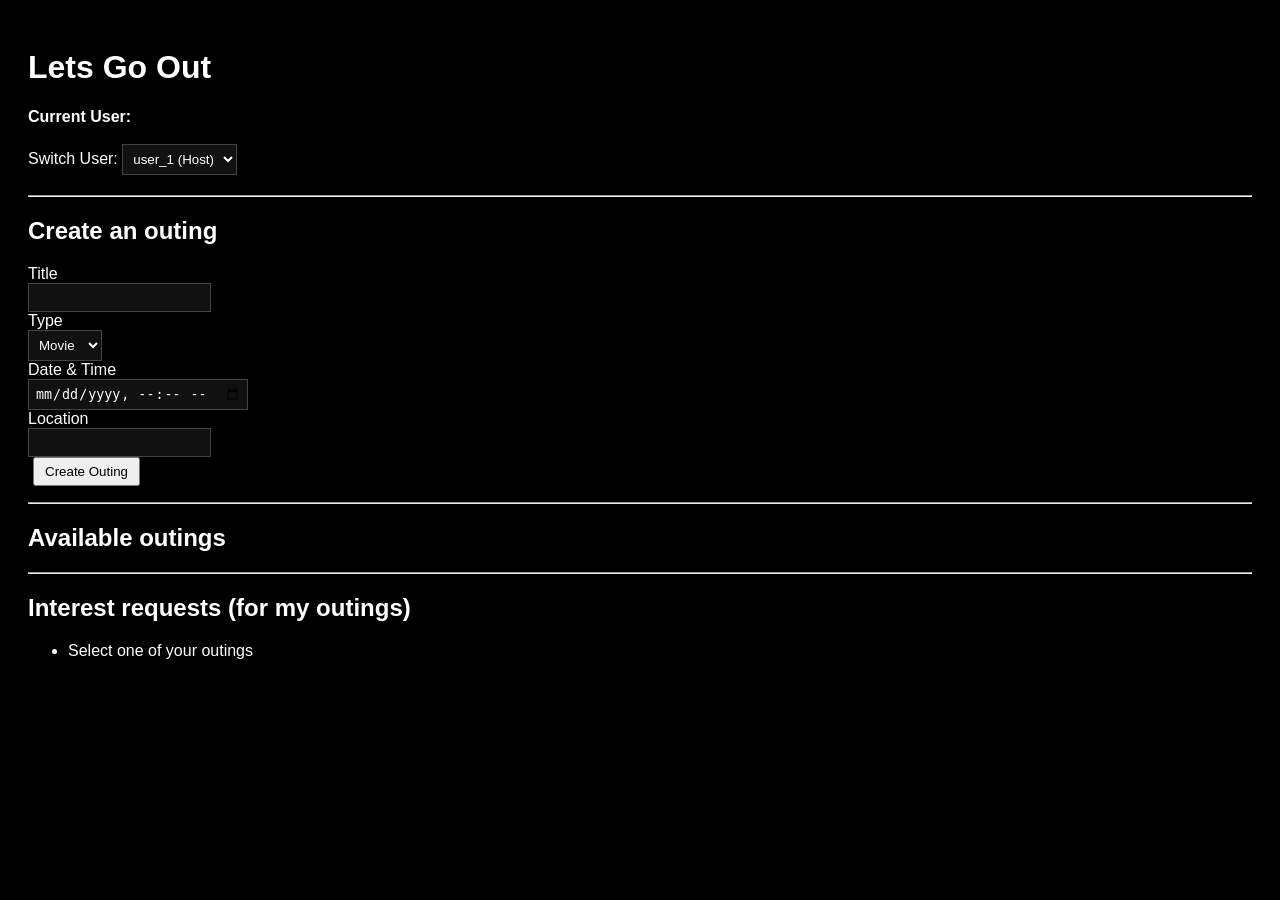
==== frontend/index.html @ 6b29534d "AP-6 created a user switch, to switch users" ====
<!DOCTYPE html>
<html>
<head>
  <title>Lets Go Out</title>
  <link rel="stylesheet" href="styles.css" />
</head>
<body>
  <h1>Lets Go Out</h1>

  <div style="margin-bottom: 20px;">
    <strong>Current User:</strong>
    <span id="current-user-label"></span>
    <br /><br />

    <label>Switch User:</label>
    <select id="user-selector">
      <option value="user_1">user_1 (Host)</option>
      <option value="user_2">user_2</option>
      <option value="user_3">user_3</option>
    </select>
  </div>

  <hr />

  <h2>Create an outing</h2>

  <form id="create-outing-form">
    <div>
      <label>Title</label><br />
      <input type="text" id="title" required />
    </div>

    <div>
      <label>Type</label><br />
      <select id="type">
        <option value="movie">Movie</option>
        <option value="coffee">Coffee</option>
        <option value="sports">Sports</option>
      </select>
    </div>

    <div>
      <label>Date & Time</label><br />
      <input type="datetime-local" id="date_time" required />
    </div>

    <div>
      <label>Location</label><br />
      <input type="text" id="location" />
    </div>

    <button type="submit">Create Outing</button>
  </form>

  <p id="message"></p>

  <hr />

  <h2>Available outings</h2>
  <ul id="outings-list"></ul>

  <hr />

  <h2>Interest requests (for my outings)</h2>
  <ul id="requests-list">
    <li>Select one of your outings</li>
  </ul>

  <script src="state.js"></script>
  <script src="api.js"></script>
  <script src="app.js"></script>
</body>
</html>
---- frontend/styles.css ----
body {
  background-color: #000;
  color: #fff;
  font-family: sans-serif;
  padding: 20px;
}

input, select {
  background-color: #111;
  color: #fff;
  border: 1px solid #444;
  padding: 6px;
}

button {
  margin-left: 5px;
  padding: 5px 10px;
  cursor: pointer;
}

li {
  margin-bottom: 8px;
}
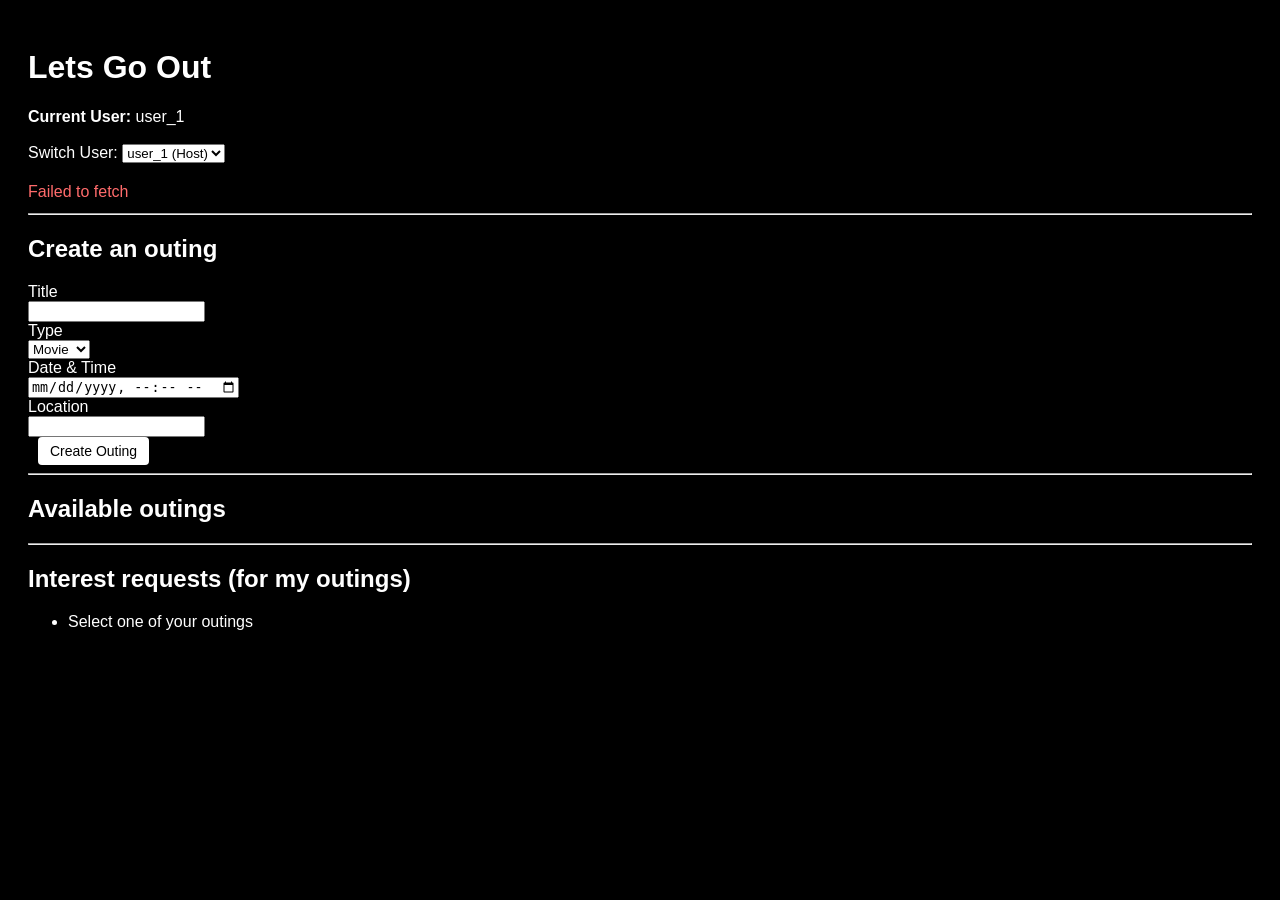
==== commit e35dc593: "added functionality to ensure that the request buttons for greyed out after use" ====
--- a/frontend/index.html
+++ b/frontend/index.html
@@ -4,6 +4,7 @@
   <title>Lets Go Out</title>
   <link rel="stylesheet" href="styles.css" />
 </head>
+
 <body>
   <h1>Lets Go Out</h1>
 
@@ -19,6 +20,9 @@
       <option value="user_3">user_3</option>
     </select>
   </div>
+
+  <!-- AP-7: Global backend error display -->
+  <p id="global-error" class="error hidden"></p>
 
   <hr />
 
@@ -52,7 +56,7 @@
     <button type="submit">Create Outing</button>
   </form>
 
-  <p id="message"></p>
+  <p id="message" class="success hidden"></p>
 
   <hr />
 
--- a/frontend/styles.css
+++ b/frontend/styles.css
@@ -1,23 +1,78 @@
+/* ------------------------------
+   Global styles
+   ------------------------------ */
 body {
   background-color: #000;
   color: #fff;
-  font-family: sans-serif;
+  font-family: Arial, sans-serif;
   padding: 20px;
 }
 
-input, select {
-  background-color: #111;
-  color: #fff;
-  border: 1px solid #444;
-  padding: 6px;
-}
-
+/* ------------------------------
+   Buttons
+   ------------------------------ */
 button {
-  margin-left: 5px;
-  padding: 5px 10px;
+  background-color: #ffffff;
+  color: #000000;
+  border: none;
+  border-radius: 4px;
+  padding: 6px 12px;
+  margin-left: 10px;
+  font-size: 14px;
   cursor: pointer;
 }
 
+button:hover:not(:disabled) {
+  opacity: 0.85;
+}
+
+/* Override browser disabled dimming */
+button:disabled {
+  cursor: not-allowed;
+  opacity: 1;
+}
+
+/* ------------------------------
+   Button states
+   ------------------------------ */
+button.pending {
+  background-color: #555;
+  color: #ffffff;
+}
+
+button.accepted {
+  background-color: #2ecc71;
+  color: #000000;
+}
+
+button.rejected {
+  background-color: #e74c3c;
+  color: #ffffff;
+}
+
+/* ------------------------------
+   Lists
+   ------------------------------ */
 li {
-  margin-bottom: 8px;
+  margin-bottom: 10px;
 }
+
+/* ------------------------------
+   Messages
+   ------------------------------ */
+.error {
+  color: #ff6b6b;
+  margin-bottom: 12px;
+}
+
+.success {
+  color: #4cd137;
+  margin-top: 10px;
+}
+
+/* ------------------------------
+   Utility
+   ------------------------------ */
+.hidden {
+  display: none;
+}
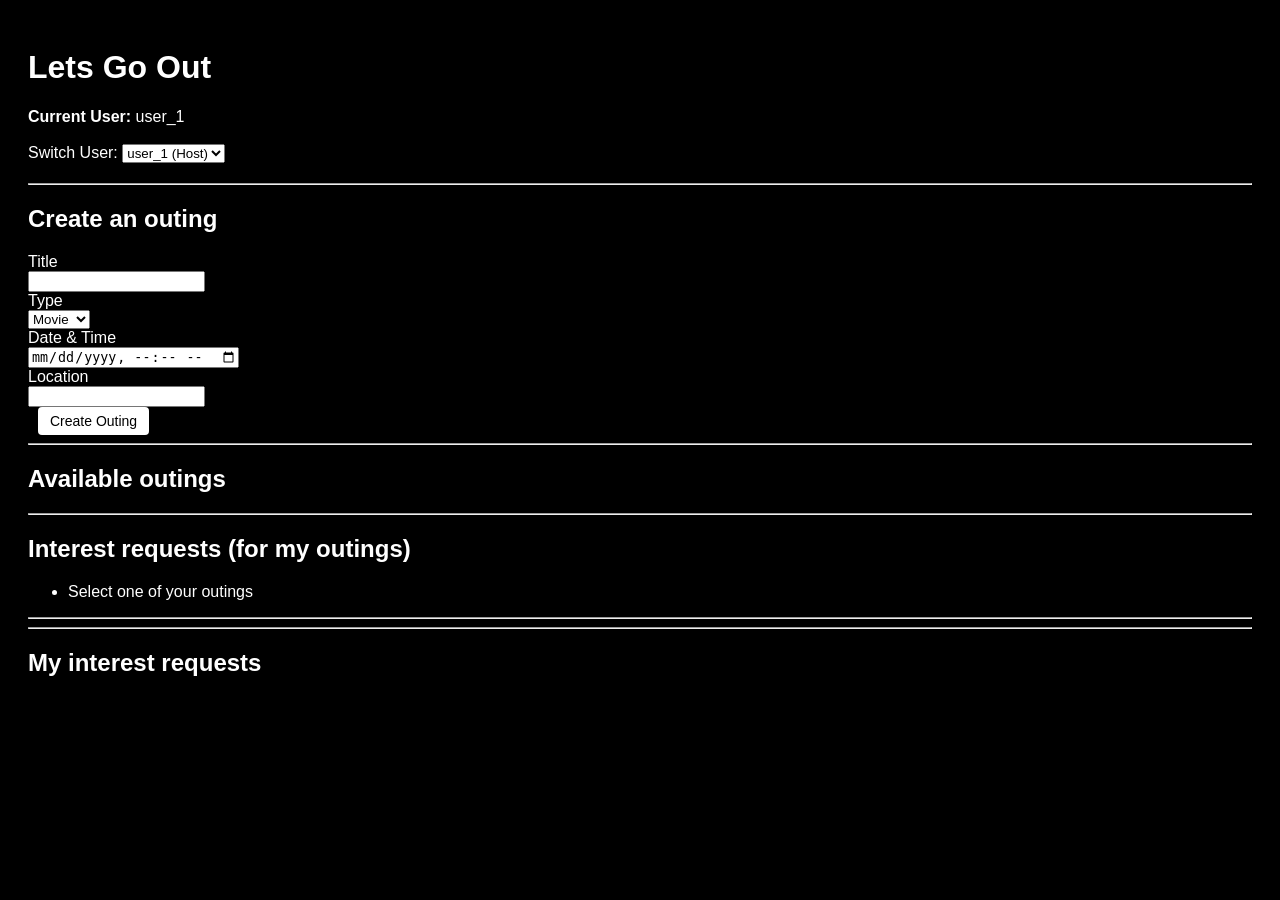
==== commit 37ed0335: "imiplemented state, the UI queries the backend gets the details of interest request and outing first" ====
--- a/frontend/index.html
+++ b/frontend/index.html
@@ -69,6 +69,16 @@
   <ul id="requests-list">
     <li>Select one of your outings</li>
   </ul>
+  <hr />
+
+<hr />
+
+<h2>My interest requests</h2>
+<ul id="my-requests-list">
+  <li>No requests yet</li>
+</ul>
+
+
 
   <script src="state.js"></script>
   <script src="api.js"></script>
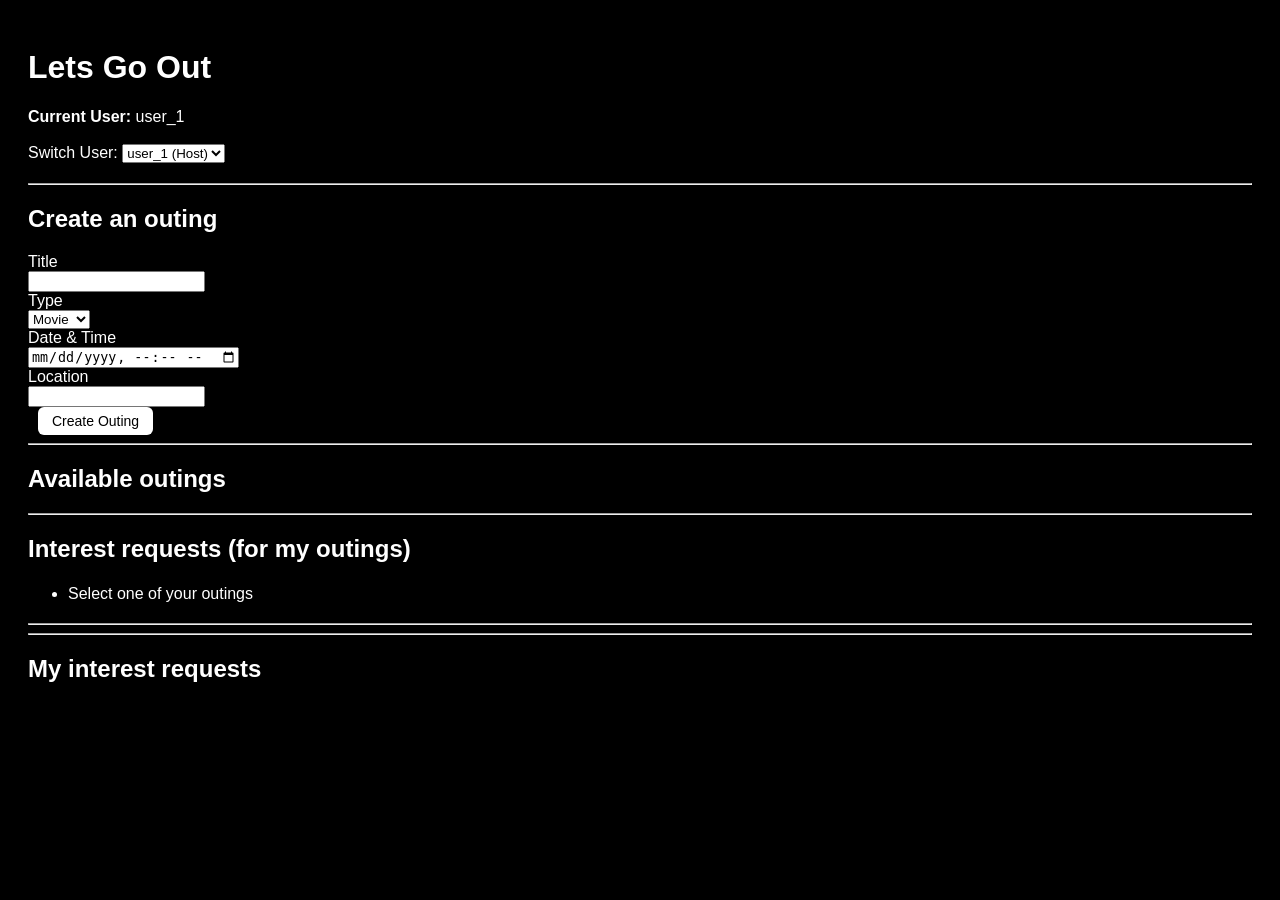
==== commit 7489adea: "created close outing button for hosts and added cosmetics" ====
--- a/frontend/index.html
+++ b/frontend/index.html
@@ -1,6 +1,7 @@
 <!DOCTYPE html>
 <html>
 <head>
+  <meta charset="UTF-8" />
   <title>Lets Go Out</title>
   <link rel="stylesheet" href="styles.css" />
 </head>
--- a/frontend/styles.css
+++ b/frontend/styles.css
@@ -1,6 +1,7 @@
 /* ------------------------------
    Global styles
-   ------------------------------ */
+------------------------------ */
+
 body {
   background-color: #000;
   color: #fff;
@@ -10,13 +11,14 @@
 
 /* ------------------------------
    Buttons
-   ------------------------------ */
+------------------------------ */
+
 button {
   background-color: #ffffff;
   color: #000000;
   border: none;
-  border-radius: 4px;
-  padding: 6px 12px;
+  border-radius: 6px;
+  padding: 6px 14px;
   margin-left: 10px;
   font-size: 14px;
   cursor: pointer;
@@ -26,7 +28,6 @@
   opacity: 0.85;
 }
 
-/* Override browser disabled dimming */
 button:disabled {
   cursor: not-allowed;
   opacity: 1;
@@ -34,7 +35,8 @@
 
 /* ------------------------------
    Button states
-   ------------------------------ */
+------------------------------ */
+
 button.pending {
   background-color: #555;
   color: #ffffff;
@@ -42,24 +44,27 @@
 
 button.accepted {
   background-color: #2ecc71;
-  color: #000000;
+  color: #000;
 }
 
 button.rejected {
   background-color: #e74c3c;
-  color: #ffffff;
+  color: #fff;
 }
 
 /* ------------------------------
    Lists
-   ------------------------------ */
+------------------------------ */
+
 li {
-  margin-bottom: 10px;
+  margin-bottom: 18px;
+  line-height: 1.4;
 }
 
 /* ------------------------------
    Messages
-   ------------------------------ */
+------------------------------ */
+
 .error {
   color: #ff6b6b;
   margin-bottom: 12px;
@@ -70,9 +75,46 @@
   margin-top: 10px;
 }
 
-/* ------------------------------
-   Utility
-   ------------------------------ */
 .hidden {
   display: none;
 }
+
+/* ------------------------------
+   Feed Layout Fix
+------------------------------ */
+
+.button-row {
+  margin-top: 6px;
+}
+
+/* Closed tag (host feed) */
+.closed-tag {
+  margin-left: 12px;
+  font-weight: bold;
+  color: #ff4444;
+}
+
+/* ------------------------------
+   Closure Messaging (Guest)
+------------------------------ */
+
+.closed-note {
+  margin-top: 6px;
+  font-size: 0.9em;
+  font-weight: 500;
+  padding-left: 6px;
+  display: block;
+}
+
+/* Color variations */
+.accepted-note {
+  color: #2ecc71;
+}
+
+.pending-note {
+  color: #f1c40f;
+}
+
+.rejected-note {
+  color: #e74c3c;
+}
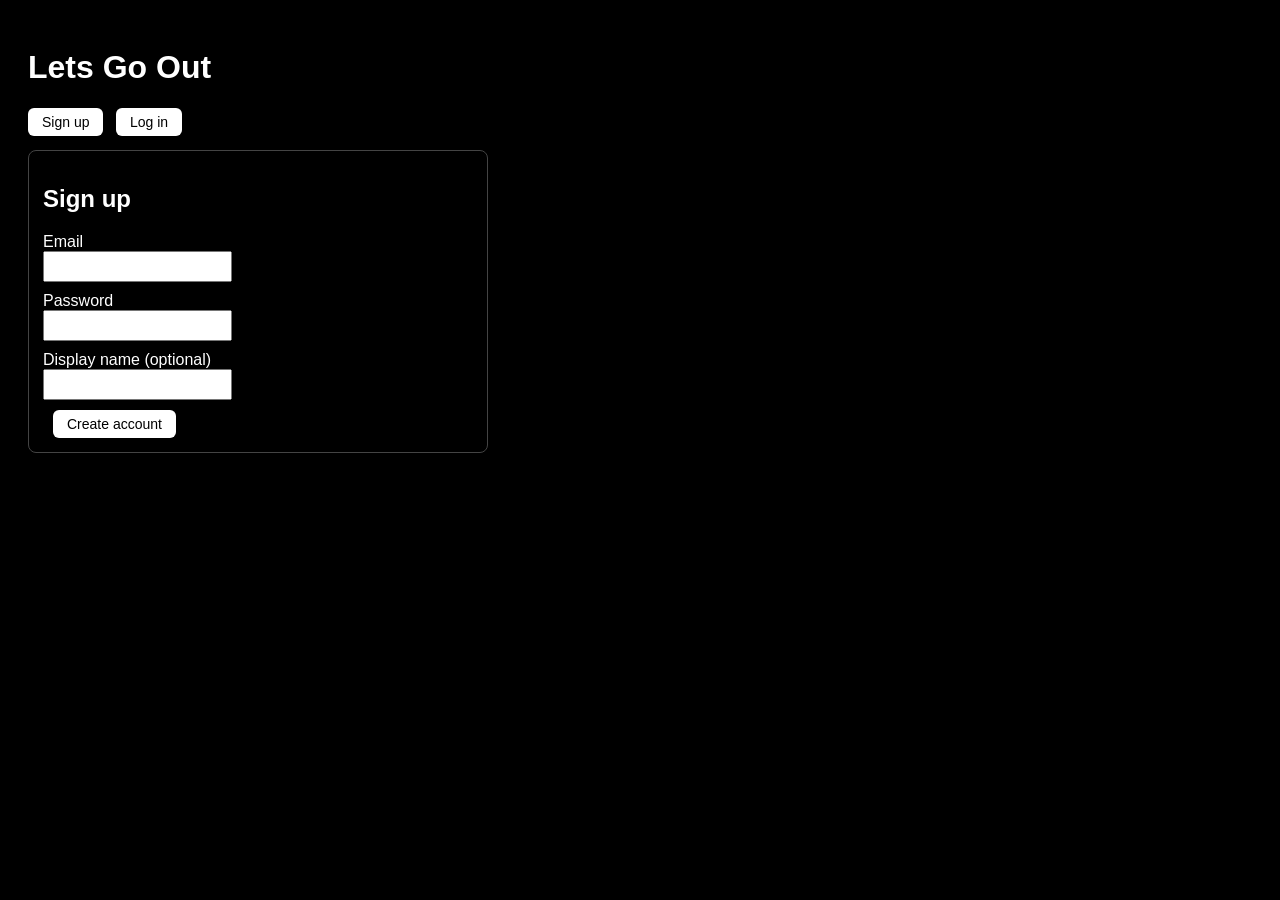
==== commit 106c33e2: "added login/logout screen plus the timeout to 5 mins sliding" ====
--- a/frontend/index.html
+++ b/frontend/index.html
@@ -5,81 +5,102 @@
   <title>Lets Go Out</title>
   <link rel="stylesheet" href="styles.css" />
 </head>
-
 <body>
   <h1>Lets Go Out</h1>
 
-  <div style="margin-bottom: 20px;">
-    <strong>Current User:</strong>
-    <span id="current-user-label"></span>
-    <br /><br />
+  <p id="global-error" class="error hidden"></p>
+  <p id="message" class="success hidden"></p>
 
-    <label>Switch User:</label>
-    <select id="user-selector">
-      <option value="user_1">user_1 (Host)</option>
-      <option value="user_2">user_2</option>
-      <option value="user_3">user_3</option>
-    </select>
-  </div>
-
-  <!-- AP-7: Global backend error display -->
-  <p id="global-error" class="error hidden"></p>
-
-  <hr />
-
-  <h2>Create an outing</h2>
-
-  <form id="create-outing-form">
-    <div>
-      <label>Title</label><br />
-      <input type="text" id="title" required />
+  <section id="auth-section" class="auth-section hidden">
+    <div class="auth-toggle">
+      <button id="show-signup-btn" type="button">Sign up</button>
+      <button id="show-login-btn" type="button">Log in</button>
     </div>
 
-    <div>
-      <label>Type</label><br />
-      <select id="type">
-        <option value="movie">Movie</option>
-        <option value="coffee">Coffee</option>
-        <option value="sports">Sports</option>
-      </select>
+    <form id="signup-form" class="auth-form">
+      <h2>Sign up</h2>
+      <div>
+        <label>Email</label><br />
+        <input type="email" id="signup-email" required />
+      </div>
+      <div>
+        <label>Password</label><br />
+        <input type="password" id="signup-password" minlength="8" required />
+      </div>
+      <div>
+        <label>Display name (optional)</label><br />
+        <input type="text" id="signup-display-name" />
+      </div>
+      <button type="submit">Create account</button>
+    </form>
+
+    <form id="login-form" class="auth-form hidden">
+      <h2>Log in</h2>
+      <div>
+        <label>Email</label><br />
+        <input type="email" id="login-email" required />
+      </div>
+      <div>
+        <label>Password</label><br />
+        <input type="password" id="login-password" required />
+      </div>
+      <button type="submit">Log in</button>
+    </form>
+  </section>
+
+  <section id="app-section" class="hidden">
+    <div style="margin-bottom: 20px;">
+      <strong>Current User:</strong>
+      <span id="current-user-label"></span>
+      <button id="logout-btn" type="button">Log out</button>
     </div>
 
-    <div>
-      <label>Date & Time</label><br />
-      <input type="datetime-local" id="date_time" required />
-    </div>
+    <hr />
 
-    <div>
-      <label>Location</label><br />
-      <input type="text" id="location" />
-    </div>
+    <h2>Create an outing</h2>
+    <form id="create-outing-form">
+      <div>
+        <label>Title</label><br />
+        <input type="text" id="title" required />
+      </div>
+      <div>
+        <label>Type</label><br />
+        <select id="type">
+          <option value="movie">Movie</option>
+          <option value="coffee">Coffee</option>
+          <option value="sports">Sports</option>
+        </select>
+      </div>
+      <div>
+        <label>Date and Time</label><br />
+        <input type="datetime-local" id="date_time" required />
+      </div>
+      <div>
+        <label>Location</label><br />
+        <input type="text" id="location" />
+      </div>
+      <button type="submit">Create Outing</button>
+    </form>
 
-    <button type="submit">Create Outing</button>
-  </form>
+    <hr />
 
-  <p id="message" class="success hidden"></p>
+    <h2>Available outings</h2>
+    <ul id="outings-list"></ul>
 
-  <hr />
+    <hr />
 
-  <h2>Available outings</h2>
-  <ul id="outings-list"></ul>
+    <h2>Interest requests (for my outings)</h2>
+    <ul id="requests-list">
+      <li>Select one of your outings</li>
+    </ul>
 
-  <hr />
+    <hr />
 
-  <h2>Interest requests (for my outings)</h2>
-  <ul id="requests-list">
-    <li>Select one of your outings</li>
-  </ul>
-  <hr />
-
-<hr />
-
-<h2>My interest requests</h2>
-<ul id="my-requests-list">
-  <li>No requests yet</li>
-</ul>
-
-
+    <h2>My interest requests</h2>
+    <ul id="my-requests-list">
+      <li>No requests yet</li>
+    </ul>
+  </section>
 
   <script src="state.js"></script>
   <script src="api.js"></script>
--- a/frontend/styles.css
+++ b/frontend/styles.css
@@ -1,120 +1,146 @@
-/* ------------------------------
-   Global styles
------------------------------- */
-
-body {
-  background-color: #000;
-  color: #fff;
-  font-family: Arial, sans-serif;
-  padding: 20px;
-}
-
-/* ------------------------------
-   Buttons
------------------------------- */
-
-button {
-  background-color: #ffffff;
-  color: #000000;
-  border: none;
-  border-radius: 6px;
-  padding: 6px 14px;
-  margin-left: 10px;
-  font-size: 14px;
-  cursor: pointer;
-}
-
-button:hover:not(:disabled) {
-  opacity: 0.85;
-}
-
-button:disabled {
-  cursor: not-allowed;
-  opacity: 1;
-}
-
-/* ------------------------------
-   Button states
------------------------------- */
-
-button.pending {
-  background-color: #555;
-  color: #ffffff;
-}
-
-button.accepted {
-  background-color: #2ecc71;
-  color: #000;
-}
-
-button.rejected {
-  background-color: #e74c3c;
-  color: #fff;
-}
-
-/* ------------------------------
-   Lists
------------------------------- */
-
-li {
-  margin-bottom: 18px;
-  line-height: 1.4;
-}
-
-/* ------------------------------
-   Messages
------------------------------- */
-
-.error {
-  color: #ff6b6b;
-  margin-bottom: 12px;
-}
-
-.success {
-  color: #4cd137;
-  margin-top: 10px;
-}
-
-.hidden {
-  display: none;
-}
-
-/* ------------------------------
-   Feed Layout Fix
------------------------------- */
-
-.button-row {
-  margin-top: 6px;
-}
-
-/* Closed tag (host feed) */
-.closed-tag {
-  margin-left: 12px;
-  font-weight: bold;
-  color: #ff4444;
-}
-
-/* ------------------------------
-   Closure Messaging (Guest)
------------------------------- */
-
-.closed-note {
-  margin-top: 6px;
-  font-size: 0.9em;
-  font-weight: 500;
-  padding-left: 6px;
-  display: block;
-}
-
-/* Color variations */
-.accepted-note {
-  color: #2ecc71;
-}
-
-.pending-note {
-  color: #f1c40f;
-}
-
-.rejected-note {
-  color: #e74c3c;
-}
+/* ------------------------------
+   Global styles
+------------------------------ */
+
+body {
+  background-color: #000;
+  color: #fff;
+  font-family: Arial, sans-serif;
+  padding: 20px;
+}
+
+input,
+select {
+  padding: 6px 8px;
+  margin-bottom: 10px;
+}
+
+/* ------------------------------
+   Buttons
+------------------------------ */
+
+button {
+  background-color: #ffffff;
+  color: #000000;
+  border: none;
+  border-radius: 6px;
+  padding: 6px 14px;
+  margin-left: 10px;
+  font-size: 14px;
+  cursor: pointer;
+}
+
+button:hover:not(:disabled) {
+  opacity: 0.85;
+}
+
+button:disabled {
+  cursor: not-allowed;
+  opacity: 1;
+}
+
+.auth-section {
+  max-width: 460px;
+  margin-bottom: 24px;
+}
+
+.auth-toggle {
+  margin-bottom: 14px;
+}
+
+.auth-toggle button {
+  margin-left: 0;
+  margin-right: 8px;
+}
+
+.auth-form {
+  border: 1px solid #444;
+  padding: 14px;
+  border-radius: 8px;
+}
+
+/* ------------------------------
+   Button states
+------------------------------ */
+
+button.pending {
+  background-color: #555;
+  color: #ffffff;
+}
+
+button.accepted {
+  background-color: #2ecc71;
+  color: #000;
+}
+
+button.rejected {
+  background-color: #e74c3c;
+  color: #fff;
+}
+
+/* ------------------------------
+   Lists
+------------------------------ */
+
+li {
+  margin-bottom: 18px;
+  line-height: 1.4;
+}
+
+/* ------------------------------
+   Messages
+------------------------------ */
+
+.error {
+  color: #ff6b6b;
+  margin-bottom: 12px;
+}
+
+.success {
+  color: #4cd137;
+  margin-top: 10px;
+}
+
+.hidden {
+  display: none;
+}
+
+/* ------------------------------
+   Feed Layout Fix
+------------------------------ */
+
+.button-row {
+  margin-top: 6px;
+}
+
+/* Closed tag (host feed) */
+.closed-tag {
+  margin-left: 12px;
+  font-weight: bold;
+  color: #ff4444;
+}
+
+/* ------------------------------
+   Closure Messaging (Guest)
+------------------------------ */
+
+.closed-note {
+  margin-top: 6px;
+  font-size: 0.9em;
+  font-weight: 500;
+  padding-left: 6px;
+  display: block;
+}
+
+/* Color variations */
+.accepted-note {
+  color: #2ecc71;
+}
+
+.pending-note {
+  color: #f1c40f;
+}
+
+.rejected-note {
+  color: #e74c3c;
+}
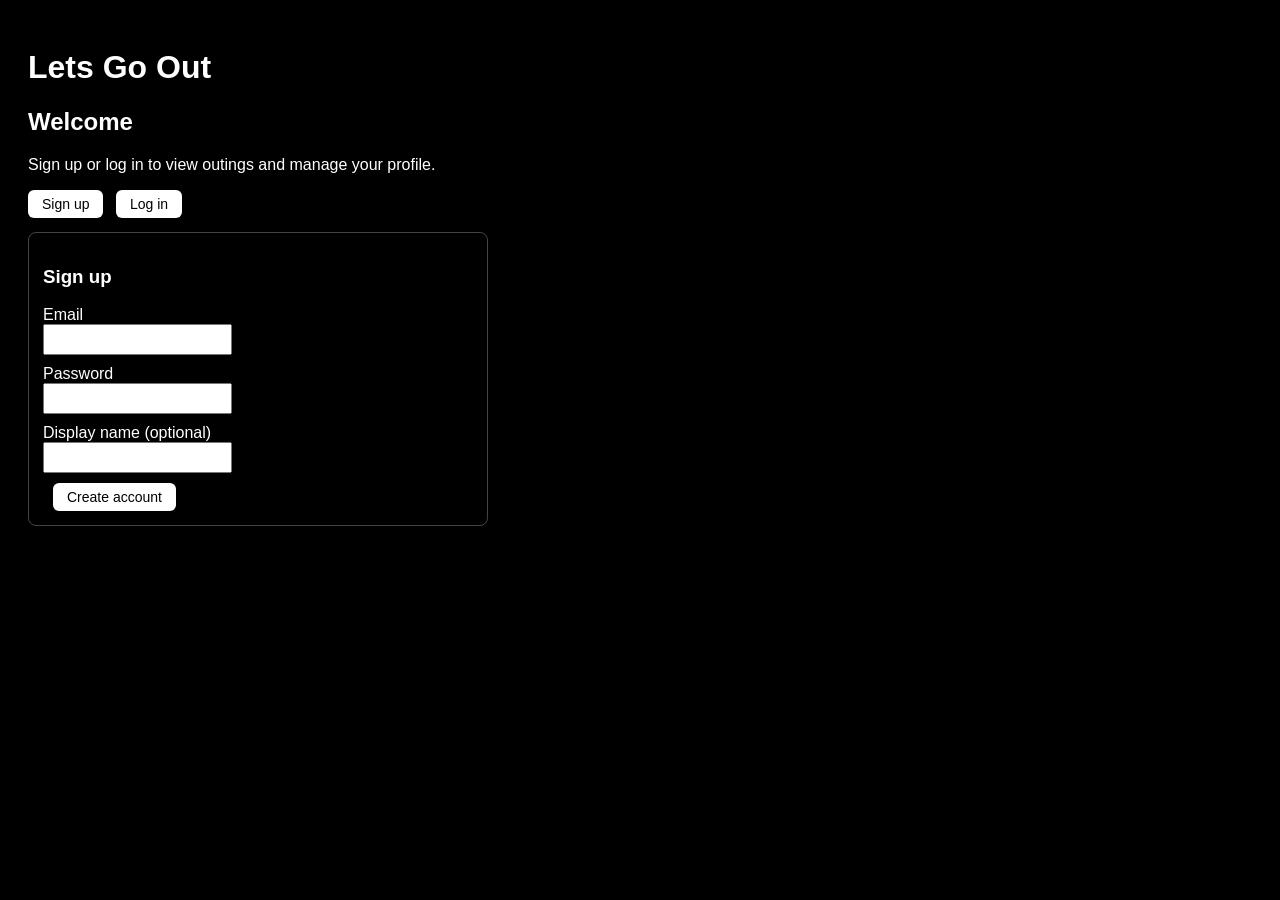
==== commit 33d1605c: "Added multi page navigation" ====
--- a/frontend/index.html
+++ b/frontend/index.html
@@ -2,108 +2,14 @@
 <html>
 <head>
   <meta charset="UTF-8" />
+  <meta http-equiv="refresh" content="0; url=home.html" />
   <title>Lets Go Out</title>
-  <link rel="stylesheet" href="styles.css" />
 </head>
 <body>
-  <h1>Lets Go Out</h1>
-
-  <p id="global-error" class="error hidden"></p>
-  <p id="message" class="success hidden"></p>
-
-  <section id="auth-section" class="auth-section hidden">
-    <div class="auth-toggle">
-      <button id="show-signup-btn" type="button">Sign up</button>
-      <button id="show-login-btn" type="button">Log in</button>
-    </div>
-
-    <form id="signup-form" class="auth-form">
-      <h2>Sign up</h2>
-      <div>
-        <label>Email</label><br />
-        <input type="email" id="signup-email" required />
-      </div>
-      <div>
-        <label>Password</label><br />
-        <input type="password" id="signup-password" minlength="8" required />
-      </div>
-      <div>
-        <label>Display name (optional)</label><br />
-        <input type="text" id="signup-display-name" />
-      </div>
-      <button type="submit">Create account</button>
-    </form>
-
-    <form id="login-form" class="auth-form hidden">
-      <h2>Log in</h2>
-      <div>
-        <label>Email</label><br />
-        <input type="email" id="login-email" required />
-      </div>
-      <div>
-        <label>Password</label><br />
-        <input type="password" id="login-password" required />
-      </div>
-      <button type="submit">Log in</button>
-    </form>
-  </section>
-
-  <section id="app-section" class="hidden">
-    <div style="margin-bottom: 20px;">
-      <strong>Current User:</strong>
-      <span id="current-user-label"></span>
-      <button id="logout-btn" type="button">Log out</button>
-    </div>
-
-    <hr />
-
-    <h2>Create an outing</h2>
-    <form id="create-outing-form">
-      <div>
-        <label>Title</label><br />
-        <input type="text" id="title" required />
-      </div>
-      <div>
-        <label>Type</label><br />
-        <select id="type">
-          <option value="movie">Movie</option>
-          <option value="coffee">Coffee</option>
-          <option value="sports">Sports</option>
-        </select>
-      </div>
-      <div>
-        <label>Date and Time</label><br />
-        <input type="datetime-local" id="date_time" required />
-      </div>
-      <div>
-        <label>Location</label><br />
-        <input type="text" id="location" />
-      </div>
-      <button type="submit">Create Outing</button>
-    </form>
-
-    <hr />
-
-    <h2>Available outings</h2>
-    <ul id="outings-list"></ul>
-
-    <hr />
-
-    <h2>Interest requests (for my outings)</h2>
-    <ul id="requests-list">
-      <li>Select one of your outings</li>
-    </ul>
-
-    <hr />
-
-    <h2>My interest requests</h2>
-    <ul id="my-requests-list">
-      <li>No requests yet</li>
-    </ul>
-  </section>
-
-  <script src="state.js"></script>
-  <script src="api.js"></script>
-  <script src="app.js"></script>
+  <p>Redirecting to home page...</p>
+  <p><a href="home.html">Continue to Home</a></p>
+  <script>
+    window.location.replace("home.html");
+  </script>
 </body>
 </html>
